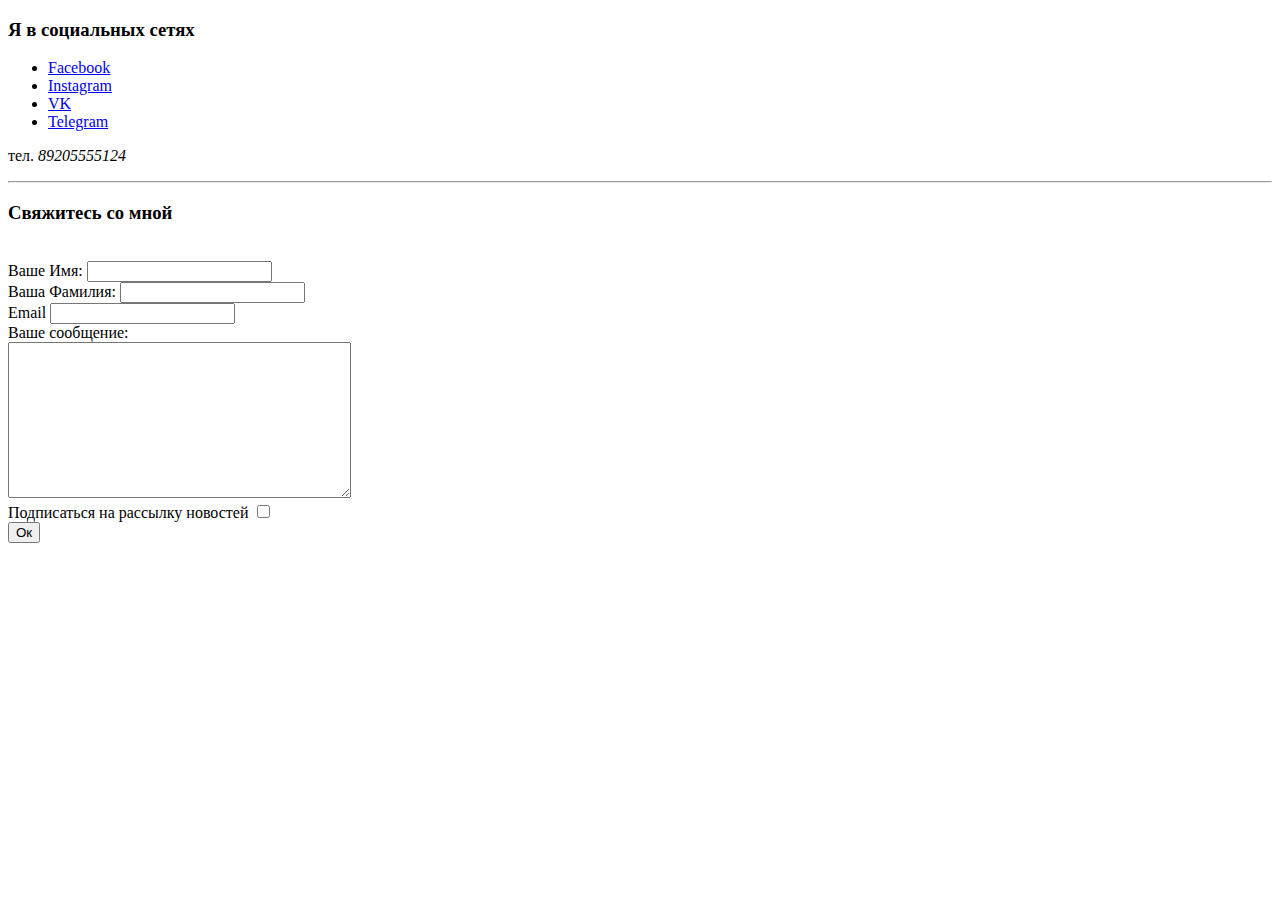
==== contact-me.html @ 979fedae "Add initial files of personal website" ====
<!DOCTYPE html>
<!--[if lt IE 7]>      <html class="no-js lt-ie9 lt-ie8 lt-ie7"> <![endif]-->
<!--[if IE 7]>         <html class="no-js lt-ie9 lt-ie8"> <![endif]-->
<!--[if IE 8]>         <html class="no-js lt-ie9"> <![endif]-->
<!--[if gt IE 8]><!-->
<html class="no-js">
  <!--<![endif]-->
  <head>
    <meta charset="utf-8" />
    <meta http-equiv="X-UA-Compatible" content="IE=edge" />
    <title>contact me</title>
    <meta name="description" content="" />
    <meta name="viewport" content="width=device-width, initial-scale=1" />
    <link rel="stylesheet" href="" />
  </head>
  <body>
    <h3>Я в социальных сетях</h3>
    <ul>
      <li>
        <a href="https://www.facebook.com/vasily.mishanin.1"> Facebook</a>
      </li>
      <li><a href="https://www.instagram.com/vas_mish/"> Instagram</a></li>
      <li><a href="https://vk.com/sivshim"> VK</a></li>
      <li><a href="https://web.telegram.org/#/im"> Telegram </a></li>
    </ul>
    <p>тел. <em>89205555124</em></p>
    <hr />
    <h3>Свяжитесь со мной</h3>
    <br />
    <form
      class=""
      action="mailto:vasilymishanin@gmail.com"
      method="post"
      enctype="text/plain"
    >
      <label for="first-name"> Ваше Имя: </label>
      <input type="text" name="yourName" value="" id="first-name" />
      <br />
      <label for="last-name"> Ваша Фамилия: </label>
      <input type="text" name="yourLastName" value="" id="last-name" />
      <br />
      <label for="email">Email</label>
      <input type="email" name="yourEmail" id="email" />
      <br />
      <label for="msg">Ваше сообщение: </label> <br />
      <textarea id="msg" rows="10" name="yourMessage" cols="40"> </textarea>
      <br />

      <label for="sign-up"> Подписаться на рассылку новостей </label>
      <input type="checkbox" id="sign-up" />
      <br />
      <input type="submit" name="" value="Ок" />
    </form>

    <script src="" async defer></script>
  </body>
</html>
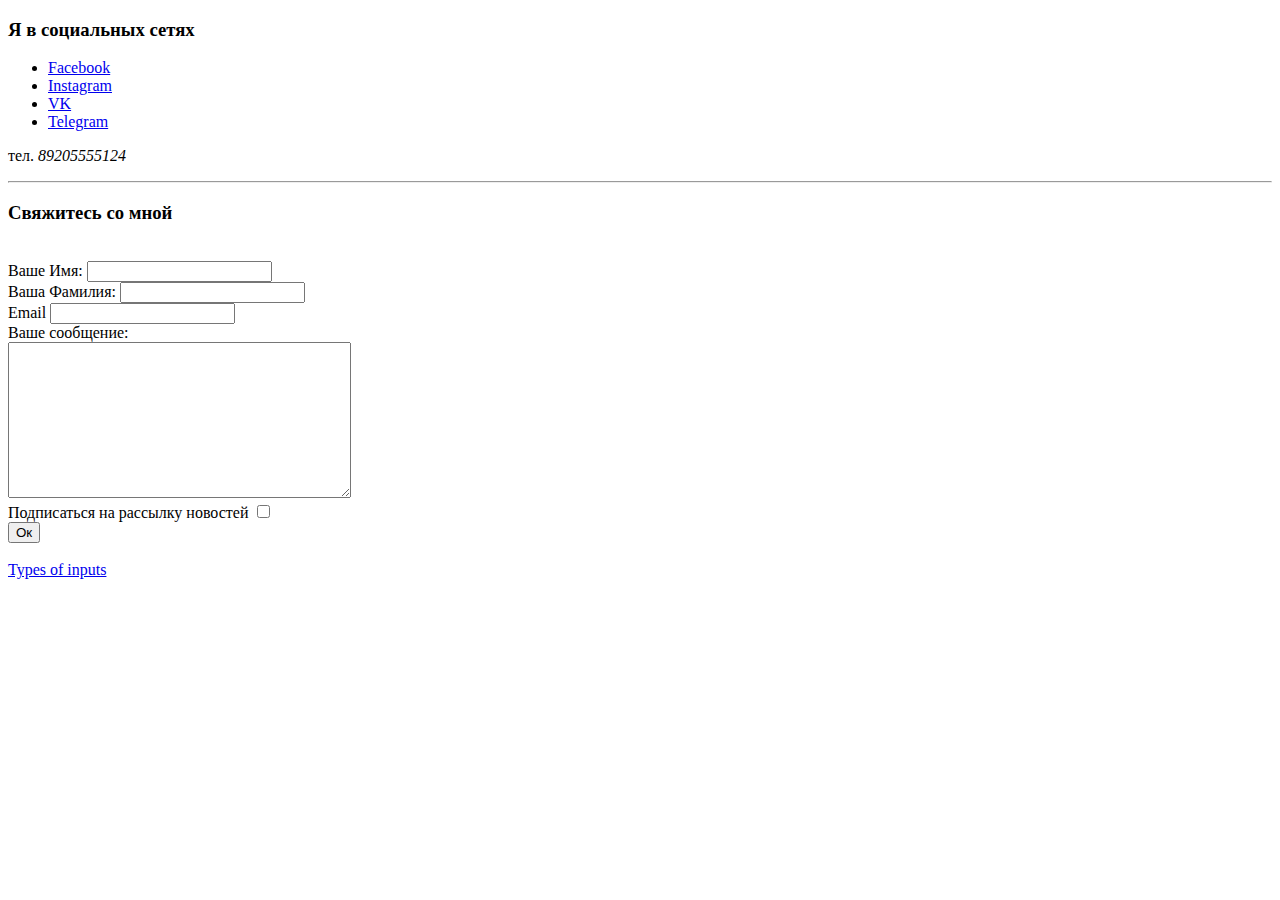
==== commit 4341fe05: "Add files via upload" ====
--- a/contact-me.html
+++ b/contact-me.html
@@ -11,7 +11,7 @@
     <title>contact me</title>
     <meta name="description" content="" />
     <meta name="viewport" content="width=device-width, initial-scale=1" />
-    <link rel="stylesheet" href="" />
+    <link rel="stylesheet" href="css/styles.css" />
   </head>
   <body>
     <h3>Я в социальных сетях</h3>
@@ -51,6 +51,8 @@
       <br />
       <input type="submit" name="" value="Ок" />
     </form>
+    <br />
+    <a href="inputs.html"> Types of inputs </a>
 
     <script src="" async defer></script>
   </body>
